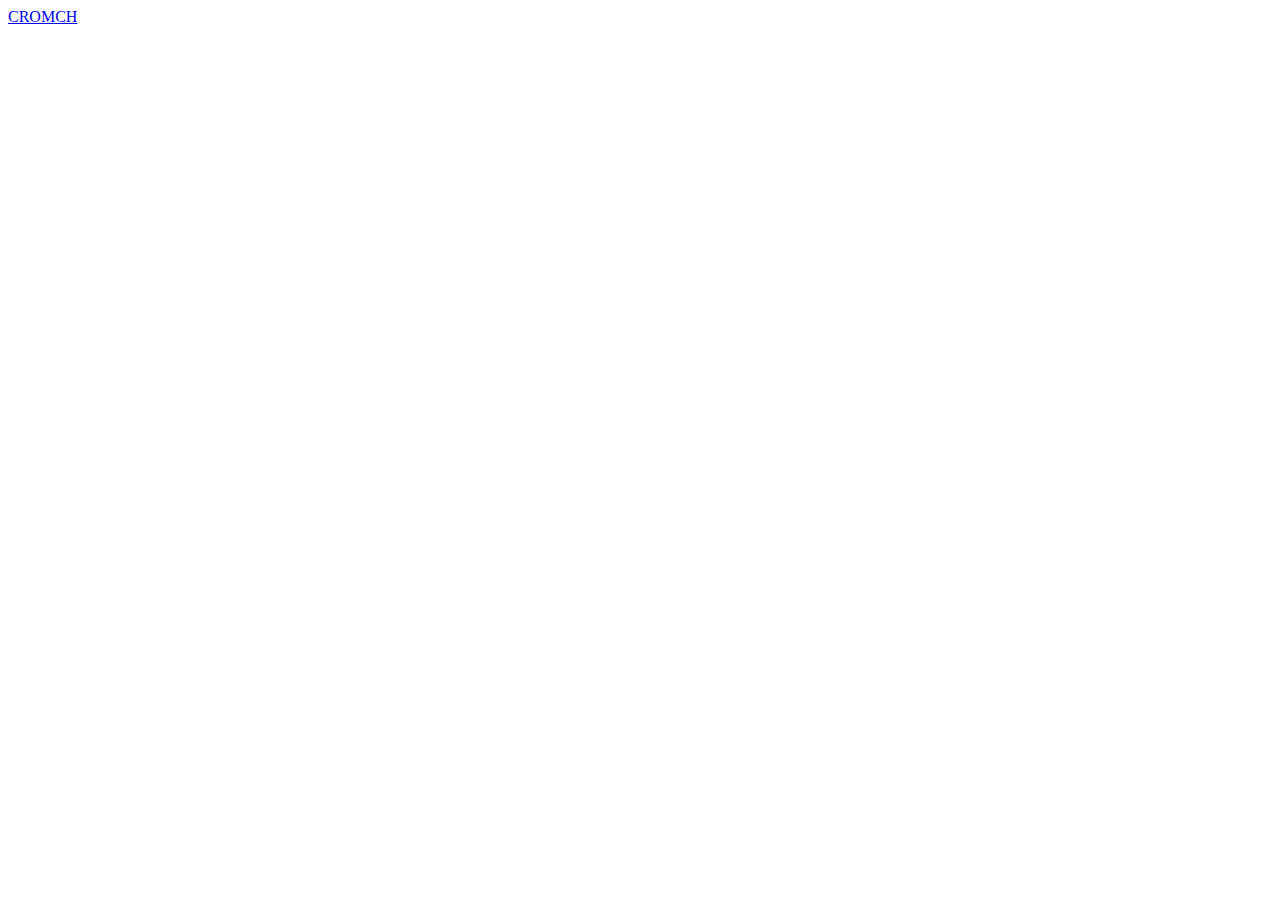
==== index.html @ b7a2c528 "cromch" ====
<!DOCTYPE html>
<html>
<head>
  <meta charset="UTF-8">
  <meta name="viewport" content="width=device-width, initial-scale=1">
  <title>C R O N C H</title>
</head>
<body>
  <a 
  href="https://i.pinimg.com/originals/b9/ba/28/b9ba28ead29380943ae55ff21d622823.jpg">CROMCH</a>
</body>
</html>
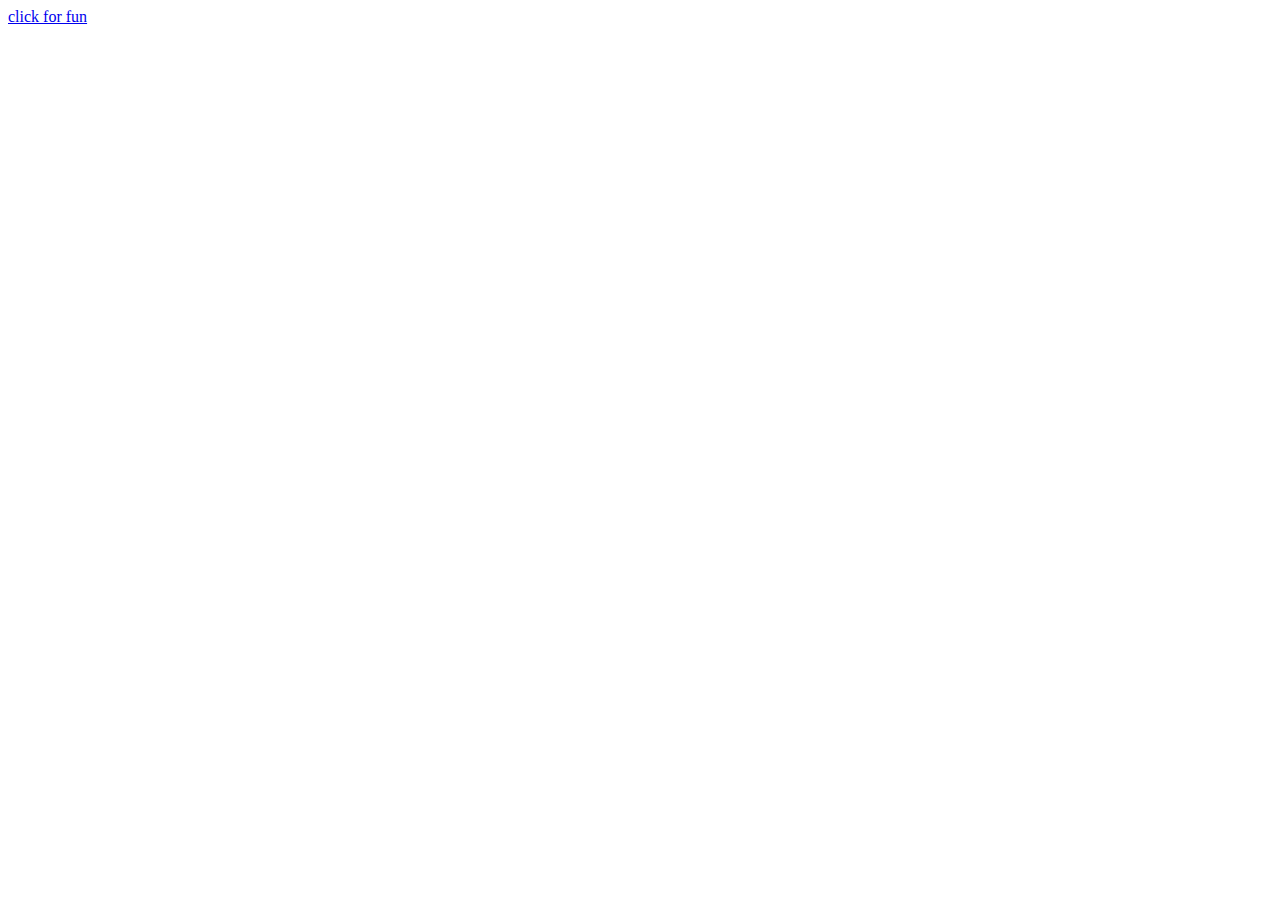
==== commit 42c75d4d: "added new sub-directory, v1" ====
--- a/index.html
+++ b/index.html
@@ -7,6 +7,6 @@
 </head>
 <body>
   <a 
-  href="https://i.pinimg.com/originals/b9/ba/28/b9ba28ead29380943ae55ff21d622823.jpg">CROMCH</a>
+  href="https://tortshwar.github.io/webtest/v1">click for fun</a>
 </body>
 </html>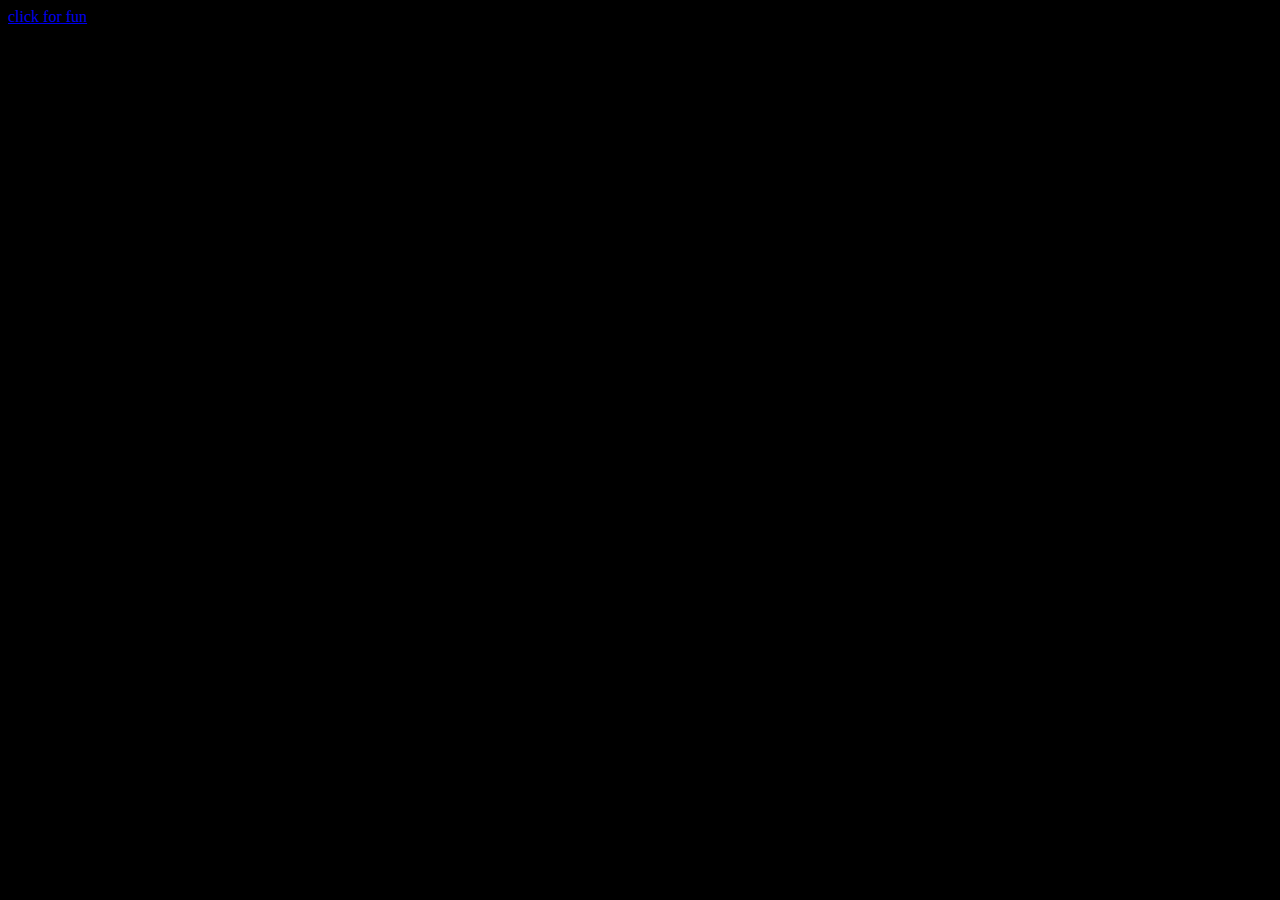
==== commit 1190320c: "overhaul of file and folder organization" ====
--- a/index.html
+++ b/index.html
@@ -4,6 +4,7 @@
   <meta charset="UTF-8">
   <meta name="viewport" content="width=device-width, initial-scale=1">
   <title>C R O N C H</title>
+  <link rel="stylesheet" href="assets/css/style.css">
 </head>
 <body>
   <a 
--- a/assets/css/style.css
+++ b/assets/css/style.css
@@ -0,0 +1,7 @@
+html   {
+  background-color: black;
+}
+
+#time {
+  color: white;
+}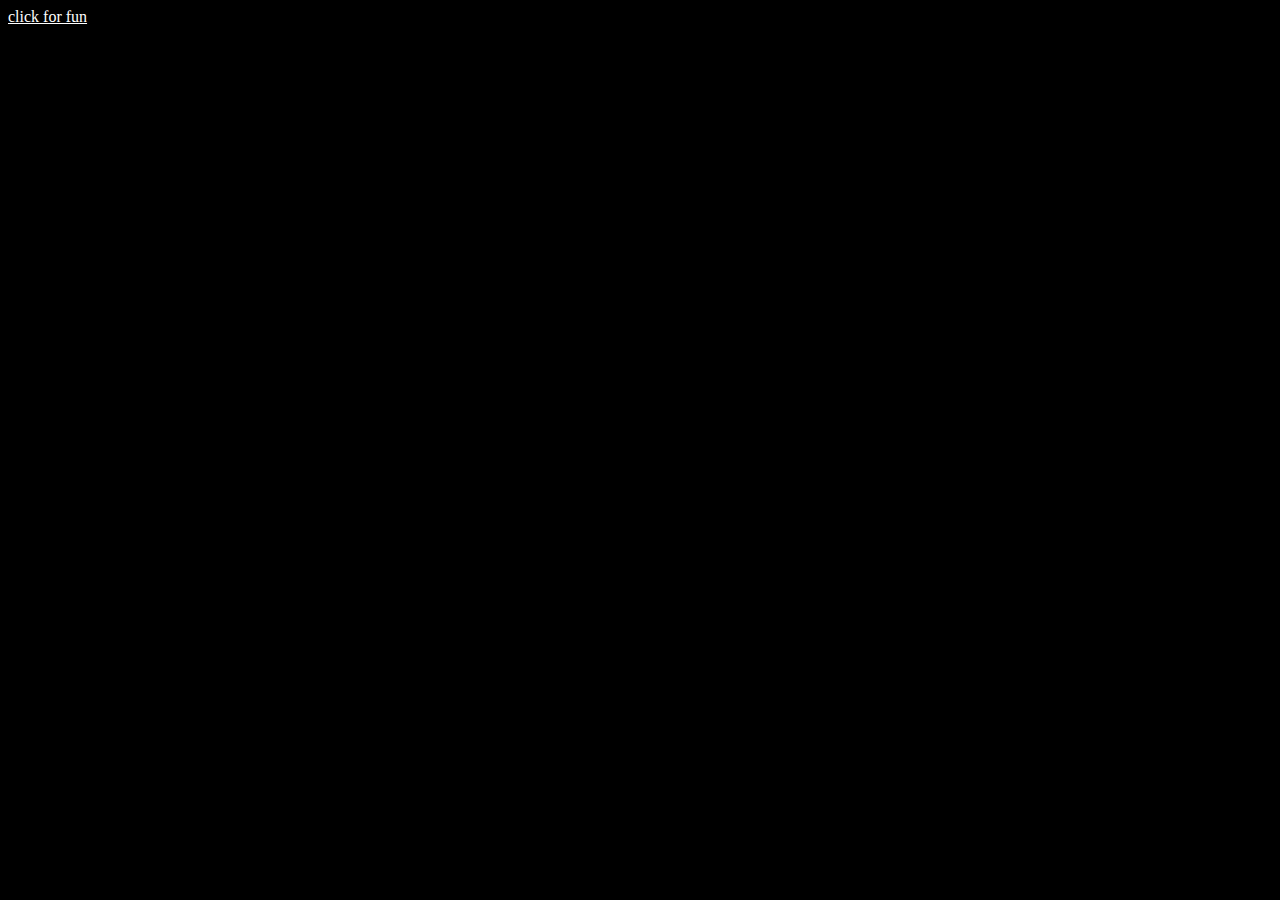
==== commit 3917a0d8: "added direct links to external css" ====
--- a/index.html
+++ b/index.html
@@ -4,7 +4,7 @@
   <meta charset="UTF-8">
   <meta name="viewport" content="width=device-width, initial-scale=1">
   <title>C R O N C H</title>
-  <link rel="stylesheet" href="assets/css/style.css">
+  <link rel="stylesheet" href="https://tortshwar.github.io/webtest/assets/css/style.css">
 </head>
 <body>
   <a 
